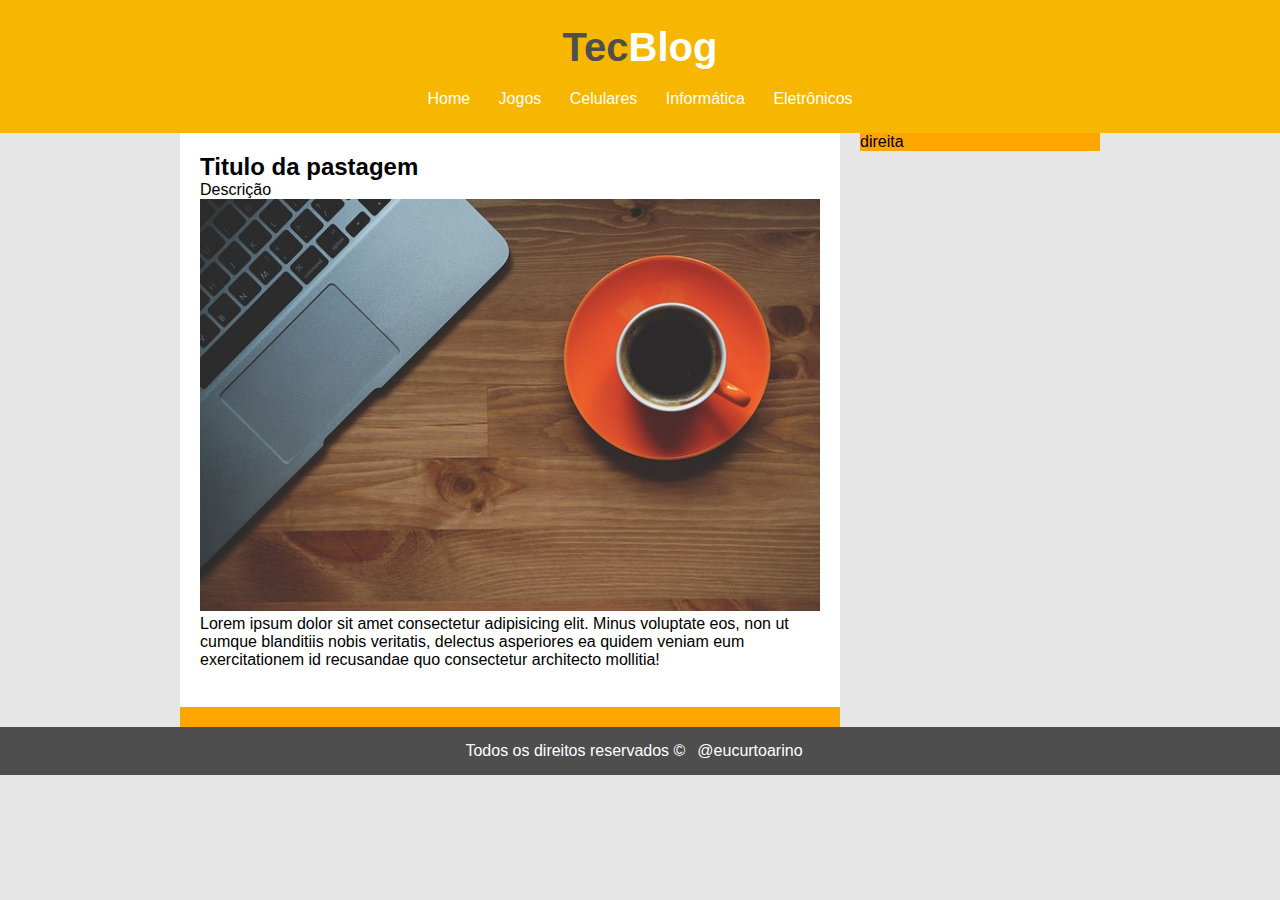
==== TecBlog/index.html @ 9acb027c "push" ====
<!DOCTYPE html>
<!--[if lt IE 7]>      <html class="no-js lt-ie9 lt-ie8 lt-ie7"> <![endif]-->
<!--[if IE 7]>         <html class="no-js lt-ie9 lt-ie8"> <![endif]-->
<!--[if IE 8]>         <html class="no-js lt-ie9"> <![endif]-->
<!--[if gt IE 8]><!--> <html class="no-js"> <!--<![endif]-->
    <head>
        <meta charset="utf-8">
        <meta http-equiv="X-UA-Compatible" content="IE=edge">
        <title>TecBlog - O seu Blog de tecnologia</title>
        <meta name="description" content="">
        <meta name="viewport" content="width=device-width, initial-scale=1">
        <link rel="stylesheet" type="text/css" href="css/style.css">
    </head>
    <body>
        <!--[if lt IE 7]>
            <p class="browsehappy">You are using an <strong>outdated</strong> browser. Please <a href="#">upgrade your browser</a> to improve your experience.</p>
        <![endif]-->
        
        <!-- Topo do site - MENU -->
        <div id="area-cabecalho">

            <div id="area-logo">
                <h1>
                    Tec<span class="branco">Blog</span>
                </h1>
            </div>

            <div id="area-menu">
                <a href="index.html">Home</a>
                <a href="jogos.html">Jogos</a>
                <a href="celulares.html">Celulares</a>
                <a href="informatica.html">Informática</a>
                <a href="eletronicos.html">Eletrônicos</a>
            </div>
        </div>

        <!-- Corpo do site -->
        <div id="area-principal">
            <div id="area-esqueda">
                <div class="post">
                    <h2>Titulo da pastagem</h2>
                    <span>Descrição</span>
                    <img class="img-post" src="img/imagem1.jpg">
                    <p>
                        Lorem ipsum dolor sit amet consectetur adipisicing elit. Minus voluptate eos, non ut cumque blanditiis nobis veritatis, delectus asperiores ea quidem veniam eum exercitationem id recusandae quo consectetur architecto mollitia! 
                    </p>
                    <a href="#">Mais</a>
                    
                </div>
            </div>

            <div id="area-direita">
                direita
            </div>

        </div>
        
        <div id="footer">
            <span>Todos os direitos reservados &#169<a href="#">@eucurtoarino</a> </span>
        </div>
        
        <script src="" async defer></script>
    </body>
</html>
---- TecBlog/css/style.css ----
/* Limpar formatações padrões*/
* {
    margin: 0;
    padding: 0;
}

body {
    font-size: 1em;
    font-family: 'Trebuchet MS', 'Lucida Sans Unicode', 'Lucida Grande', 'Lucida Sans', Arial, sans-serif;
    background: #e6e6e6;
}

/*
**** Layout ****
*/
#area-cabecalho {
    background-color: #f7b600;
    padding: 15px;
    text-align: center;
}


/*
**** Formatação Menu ****
*/
#area-logo, #area-menu {
    padding: 10px;
}

a {
    text-decoration: none;
}

a:link, a:visited {
    color: #fff;
    padding: 8px 12px;
}

a:hover {
    color: #f7b600;
    background: #fff;
}
/*
**** Formatações Gerais ****
*/
h1 {
    color: #4e4e4e;
    font-size: 2.5em;
}

.branco {
    color: white;
}

#area-principal{
    width: 920px;
    margin: 0 auto;
}

#area-esqueda, #area-direita {
    background: orange;
}

#area-esqueda {
    width: 660px;
    float: left;
}

#area-direita {
    width: 240px;
    float: right;
}

.img-post {
    width: 620px;
}
.post {
    background: white;
    padding: 20px;
    margin-bottom: 20px;
}


#footer {
    clear: both;
    width: auto;
    margin: 0 ;
    text-align: center;
    color: white;
    padding: 15px;
    background: #4e4e4e;
}
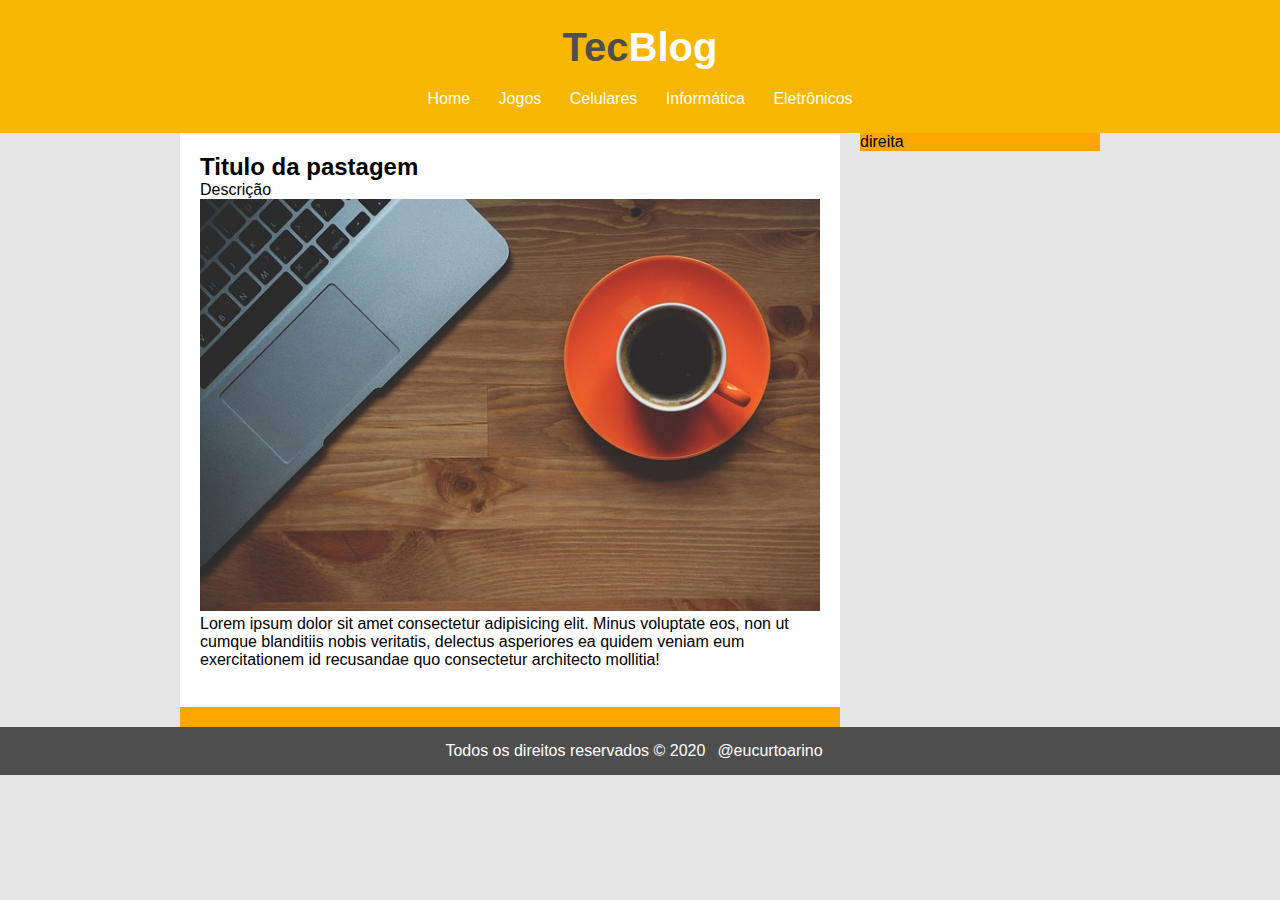
==== commit 16571fc4: "Edição de footer, adição de ano" ====
--- a/TecBlog/index.html
+++ b/TecBlog/index.html
@@ -46,6 +46,7 @@
                     </p>
                     <a href="#">Mais</a>
                     
+                    
                 </div>
             </div>
 
@@ -56,7 +57,7 @@
         </div>
         
         <div id="footer">
-            <span>Todos os direitos reservados &#169<a href="#">@eucurtoarino</a> </span>
+            <span>Todos os direitos reservados &#169 2020<a href="#">@eucurtoarino</a> </span>
         </div>
         
         <script src="" async defer></script>
